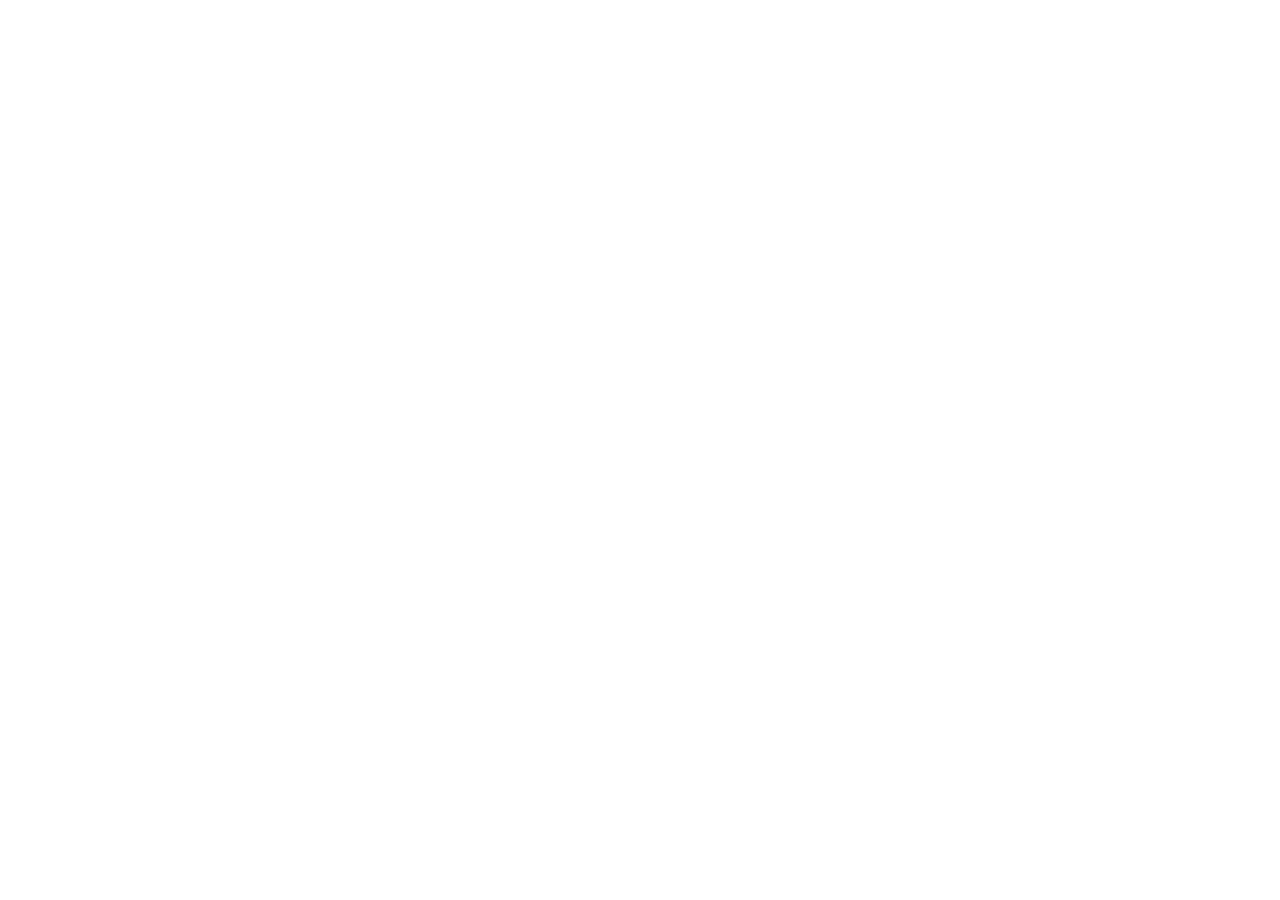
==== composeApp/src/wasmJsMain/resources/index.html @ 120660e8 "Main" ====
<!DOCTYPE html>
<html lang="en">
<head>
    <meta charset="UTF-8">
    <meta name="viewport" content="width=device-width, initial-scale=1.0">
    <title>Gameloop CODM Keymap</title>
    <link type="text/css" rel="stylesheet" href="styles.css">
    <script type="application/javascript" src="composeApp.js"></script>
</head>
<body>
</body>
</html>
---- composeApp/src/wasmJsMain/resources/styles.css ----
html, body {
    width: 100%;
    height: 100%;
    margin: 0;
    padding: 0;
    overflow: hidden;
}
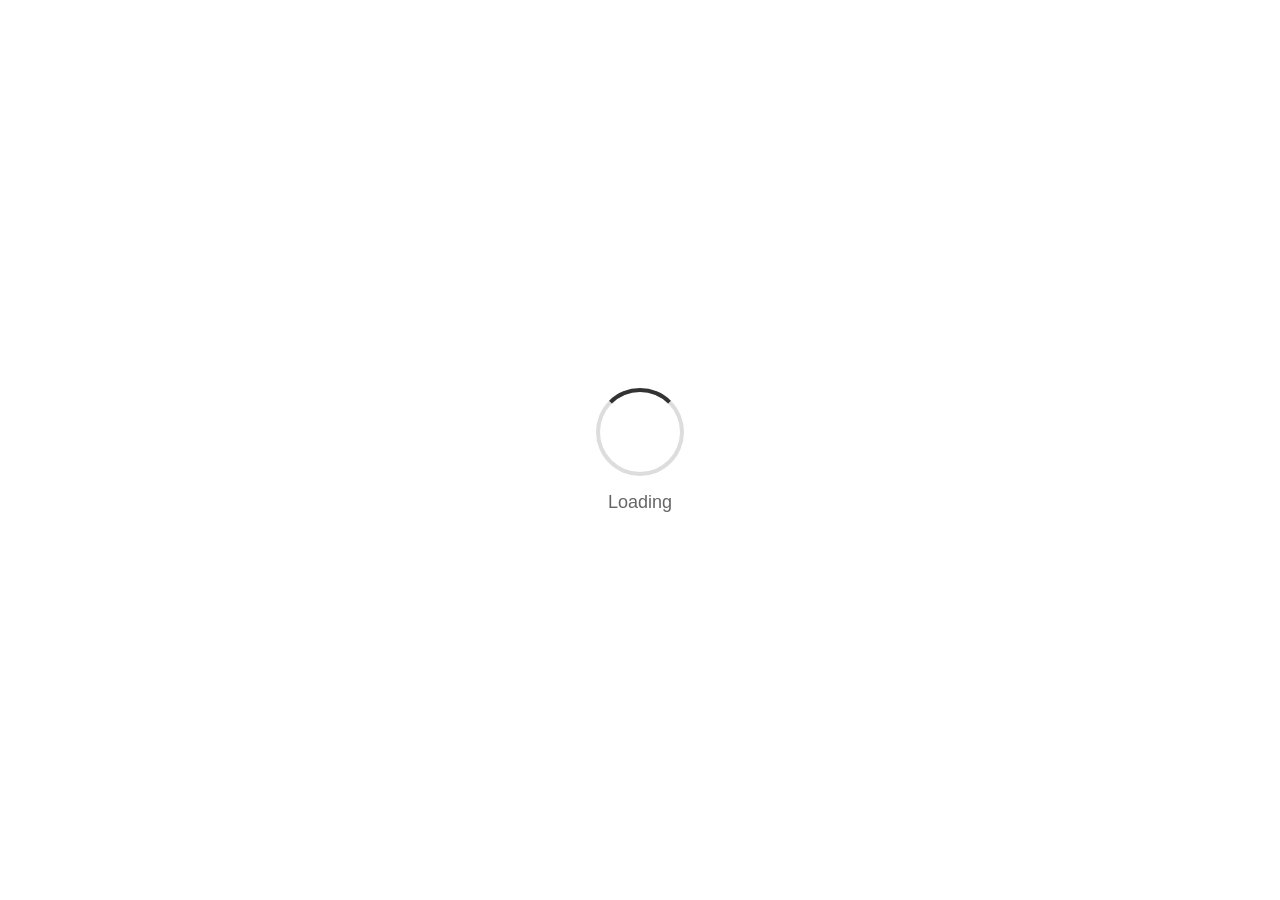
==== commit 8be30d67: "Update to TAC > **Multipayer:** > - Keys added for gunship to switch weapons. > - Keys added for RC-" ====
--- a/composeApp/src/wasmJsMain/resources/index.html
+++ b/composeApp/src/wasmJsMain/resources/index.html
@@ -3,10 +3,43 @@
 <head>
     <meta charset="UTF-8">
     <meta name="viewport" content="width=device-width, initial-scale=1.0">
+    <meta name="robots" content="index, follow">
+    <meta name="description" content="This is a keymap generator for Call of Duty: Mobile designed for the Gameloop emulator. It includes some fixes and optimizations to improve the controls.">
     <title>Gameloop CODM Keymap</title>
+
+    <script>
+        var currentLanguagesImplementation = Object.getOwnPropertyDescriptor(Navigator.prototype, "languages");
+        var newLanguagesImplementation = Object.assign({}, currentLanguagesImplementation, {
+            get: function () {
+                if (window.__customLocale) {
+                    return [window.__customLocale];
+                } else {
+                    return currentLanguagesImplementation.get.apply(this);
+                }
+            }
+        });
+
+        Object.defineProperty(Navigator.prototype, "languages", newLanguagesImplementation)
+    </script>
+
+    <!-- Google tag (gtag.js) -->
+    <script async src="https://www.googletagmanager.com/gtag/js?id=G-V4B0ERYW8R"></script>
+    <script>
+        window.dataLayer = window.dataLayer || [];
+        function gtag(){dataLayer.push(arguments);}
+        gtag('js', new Date());
+
+        gtag('config', 'G-V4B0ERYW8R');
+    </script>
+
     <link type="text/css" rel="stylesheet" href="styles.css">
-    <script type="application/javascript" src="composeApp.js"></script>
 </head>
 <body>
+<div id="html_loading" class="html_loading">
+    <div class="spinner"></div>
+    <div class="loading-text">Loading<span class="dots"></span></div>
+</div>
+
+<script type="application/javascript" src="composeApp.js"></script>
 </body>
 </html>
--- a/composeApp/src/wasmJsMain/resources/styles.css
+++ b/composeApp/src/wasmJsMain/resources/styles.css
@@ -4,4 +4,62 @@
     margin: 0;
     padding: 0;
     overflow: hidden;
+}
+
+#html_loading {
+    width: 100%;
+    height: 100%;
+    overflow: hidden;
+    position: fixed;
+    display: flex;
+    flex-direction: column;
+    align-items: center;
+    justify-content: center;
+}
+
+#loading {
+    position: fixed;
+    inset: 0;
+    display: flex;
+    flex-direction: column;
+    align-items: center;
+    justify-content: center;
+    gap: 16px;
+    background: white;
+    z-index: 9999;
+}
+
+.spinner {
+    width: 80px;
+    height: 80px;
+    border: 4px solid #ddd;
+    border-top-color: #333;
+    border-radius: 50%;
+    animation: spin 1.2s linear infinite;
+}
+
+.loading-text {
+    margin-top: 16px;
+    font-family: sans-serif;
+    font-size: 18px;
+    color: #666;
+}
+
+.dots::after {
+    content: "";
+    animation: dots 1.5s steps(4, end) infinite;
+}
+
+@keyframes dots {
+    0%   { content: ""; }
+    25%  { content: "."; }
+    50%  { content: ".."; }
+    75%  { content: "..."; }
+    100% { content: ""; }
+}
+
+@keyframes spin {
+    to {
+        transform: rotate(360deg);
+    }
 }
